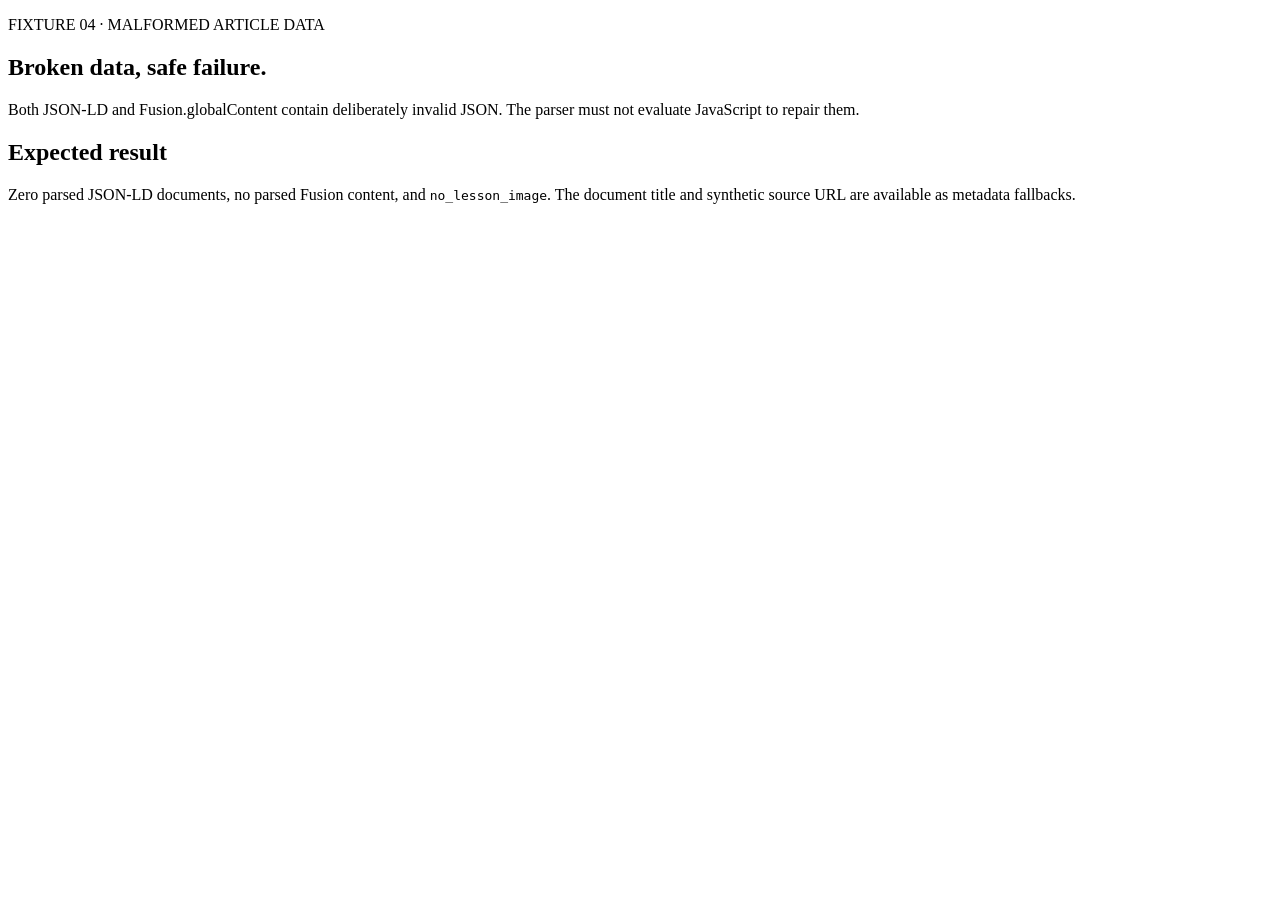
==== app/dev_site/fixtures/malformed-data.html @ 6c8aba80 "Update configuration files and documentation to introduce ENABLE_TEST_SITE flag for local testing. M" ====
<!doctype html>
<html lang="ko"><head><meta charset="utf-8"><meta name="viewport" content="width=device-width, initial-scale=1">
<title>Malformed data · Fixture article</title><link rel="stylesheet" href="/_dev/test-site/assets/style.css"><meta property="og:type" content="article">
<script type="application/ld+json">{"@type":"NewsArticle", "headline": bad json}</script>
<template data-article-data><script>var Fusion = {}; Fusion.globalContent = {"type":"story", "content_elements": [broken data]};</script></template>
<link rel="icon" type="image/png" href="/_dev/test-site/assets/thumbnail.png"></head><body><!-- FIXTURE_NAV -->
<main class="layout"><article class="article"><p class="eyebrow">FIXTURE 04 · MALFORMED ARTICLE DATA</p>
<h1>Broken data, safe failure.</h1><p>Both JSON-LD and Fusion.globalContent contain deliberately invalid JSON. The parser must not evaluate JavaScript to repair them.</p>
<section class="notice"><h2>Expected result</h2><p>Zero parsed JSON-LD documents, no parsed Fusion content, and <code>no_lesson_image</code>. The document title and synthetic source URL are available as metadata fallbacks.</p></section>
</article><!-- PARSER_DEBUG --></main></body></html>
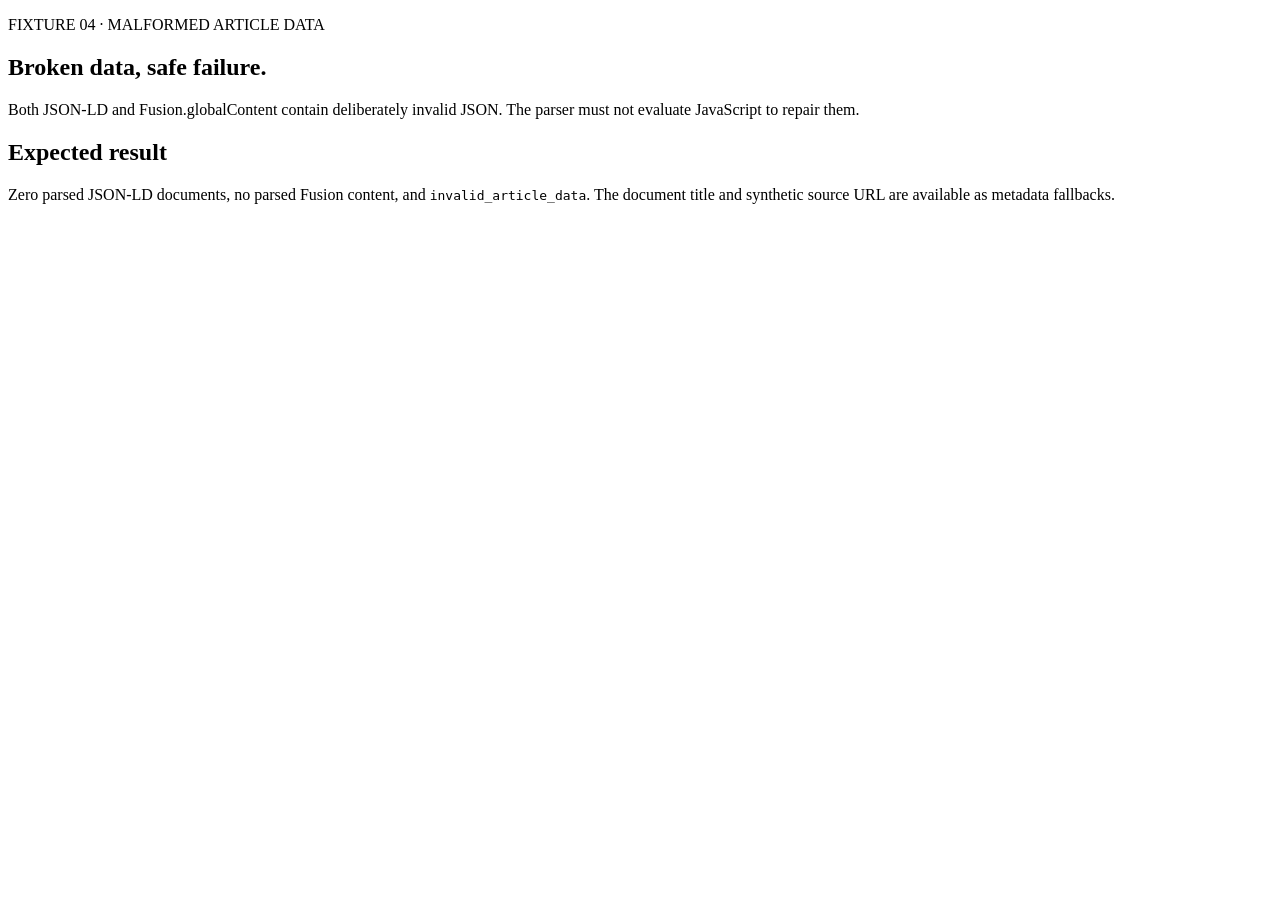
==== commit 3feead65: "Refactor error handling for malformed JSON-LD in article parsing. Update README to clarify the handl" ====
--- a/app/dev_site/fixtures/malformed-data.html
+++ b/app/dev_site/fixtures/malformed-data.html
@@ -6,5 +6,5 @@
 <link rel="icon" type="image/png" href="/_dev/test-site/assets/thumbnail.png"></head><body><!-- FIXTURE_NAV -->
 <main class="layout"><article class="article"><p class="eyebrow">FIXTURE 04 · MALFORMED ARTICLE DATA</p>
 <h1>Broken data, safe failure.</h1><p>Both JSON-LD and Fusion.globalContent contain deliberately invalid JSON. The parser must not evaluate JavaScript to repair them.</p>
-<section class="notice"><h2>Expected result</h2><p>Zero parsed JSON-LD documents, no parsed Fusion content, and <code>no_lesson_image</code>. The document title and synthetic source URL are available as metadata fallbacks.</p></section>
+<section class="notice"><h2>Expected result</h2><p>Zero parsed JSON-LD documents, no parsed Fusion content, and <code>invalid_article_data</code>. The document title and synthetic source URL are available as metadata fallbacks.</p></section>
 </article><!-- PARSER_DEBUG --></main></body></html>
